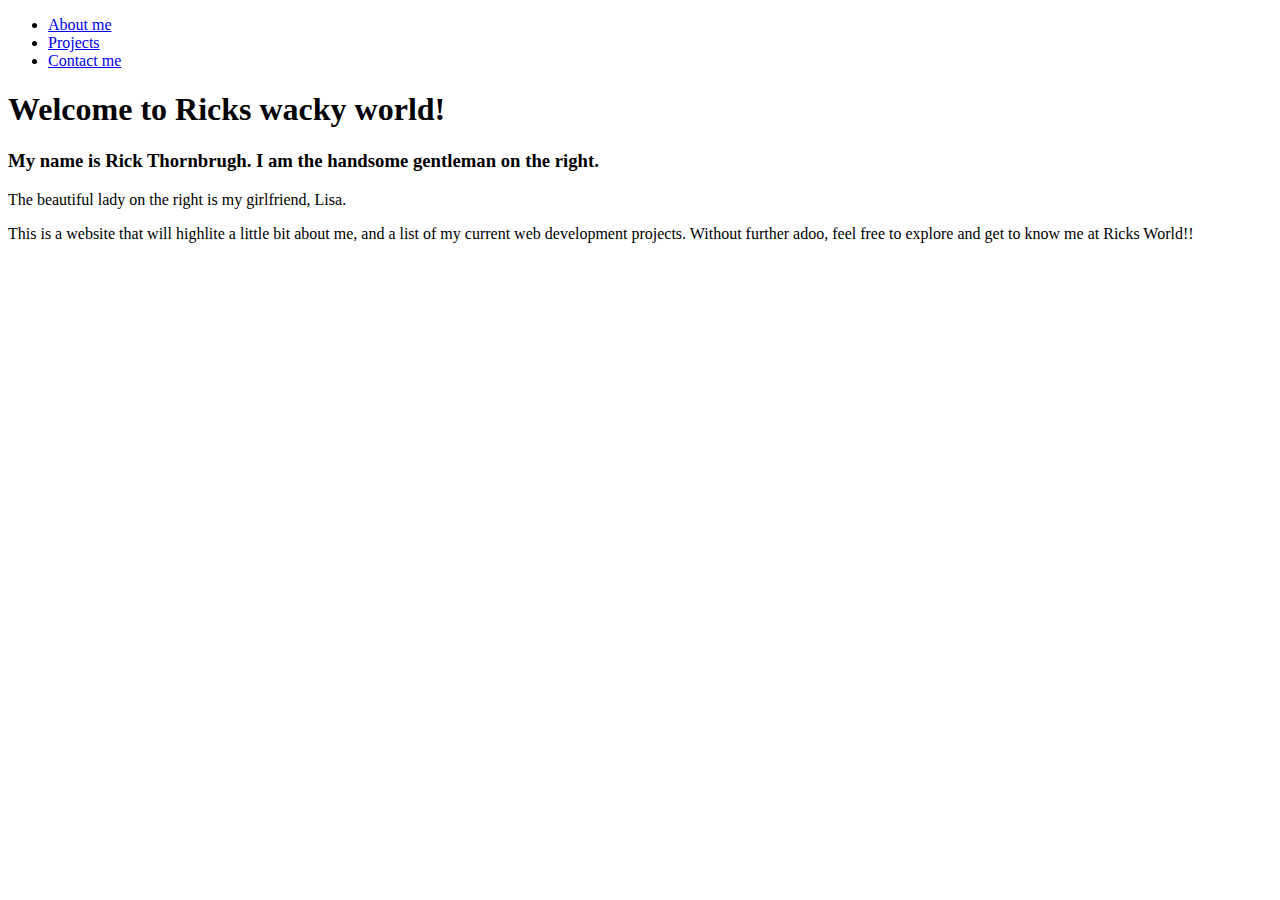
==== index.html @ 30046e39 "added initial navigation links" ====
<!DOCTYPE html>
<html>
  <head>
    <meta charset="utf-8">
    <link rel="stylesheet" href="https://maxcdn.bootstrapcdn.com/bootstrap/3.3.6/css/bootstrap.min.css" integrity="sha384-1q8mTJOASx8j1Au+a5WDVnPi2lkFfwwEAa8hDDdjZlpLegxhjVME1fgjWPGmkzs7" crossorigin="anonymous">

    <title>Ricks world</title>
  </head>

  <body>
    <div>
      <header>
        <ul>
          <li><a href="about.html">About me</a></li>
          <li><a href="projects.html">Projects</a></li>
          <li><a href="contactme.html">Contact me</a></li>
        </ul>
      </header>
      <h1>Welcome to Ricks wacky world!</h1>
      <h3>My name is Rick Thornbrugh.  I am the handsome gentleman on the right.</h3>
      <p>The beautiful lady on the right is my girlfriend, Lisa.</p>
      <p>This is a website that will highlite a little bit about me, and a list of my current web development projects.  Without further adoo, feel free to explore and get to know me at Ricks World!!</p>
  </div>

    <script src="https://maxcdn.bootstrapcdn.com/bootstrap/3.3.6/js/bootstrap.min.js" integrity="sha384-0mSbJDEHialfmuBBQP6A4Qrprq5OVfW37PRR3j5ELqxss1yVqOtnepnHVP9aJ7xS" crossorigin="anonymous"></script>
  </body>
</html>
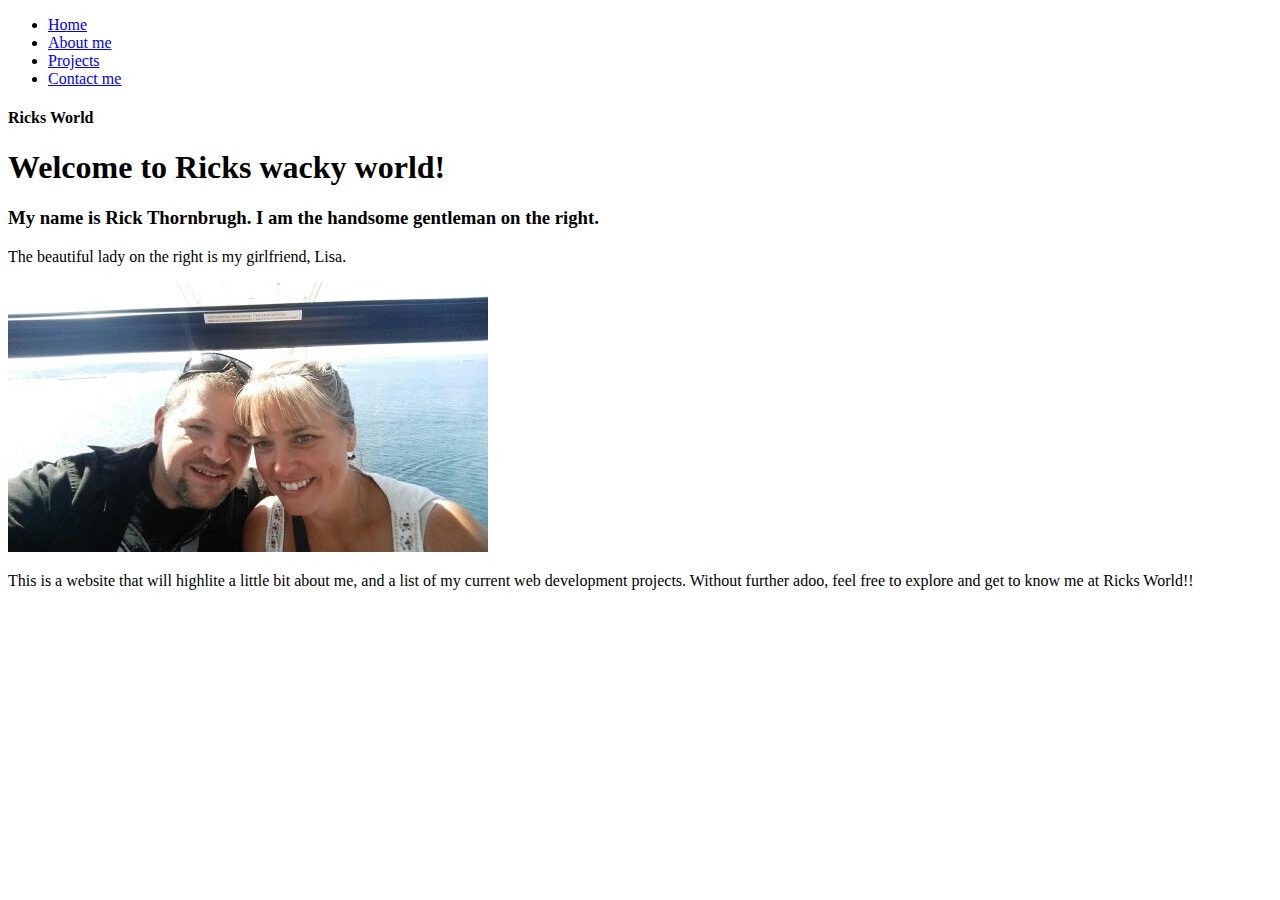
==== commit 11265b89: "continued styling of navigation" ====
--- a/index.html
+++ b/index.html
@@ -8,20 +8,26 @@
   </head>
 
   <body>
-    <div>
-      <header>
-        <ul>
+    <div class="container">
+      <header class="page-header">
+        <ul class="nav nav-pills pull-right">
+          <li class="active"><a href="index.html">Home</a></li>
           <li><a href="about.html">About me</a></li>
           <li><a href="projects.html">Projects</a></li>
           <li><a href="contactme.html">Contact me</a></li>
         </ul>
+        <h4>Ricks World</h4>
       </header>
-      <h1>Welcome to Ricks wacky world!</h1>
-      <h3>My name is Rick Thornbrugh.  I am the handsome gentleman on the right.</h3>
-      <p>The beautiful lady on the right is my girlfriend, Lisa.</p>
+      <div class="jumbotron">
+        <h1>Welcome to Ricks wacky world!</h1>
+        <h3>My name is Rick Thornbrugh.  I am the handsome gentleman on the right.</h3>
+        <p>The beautiful lady on the right is my girlfriend, Lisa.</p>
+        <img src="../images/rick1.jpg" alt="Rick and Lisa">
+      </div>
       <p>This is a website that will highlite a little bit about me, and a list of my current web development projects.  Without further adoo, feel free to explore and get to know me at Ricks World!!</p>
-  </div>
+
 
     <script src="https://maxcdn.bootstrapcdn.com/bootstrap/3.3.6/js/bootstrap.min.js" integrity="sha384-0mSbJDEHialfmuBBQP6A4Qrprq5OVfW37PRR3j5ELqxss1yVqOtnepnHVP9aJ7xS" crossorigin="anonymous"></script>
+  </div>
   </body>
 </html>
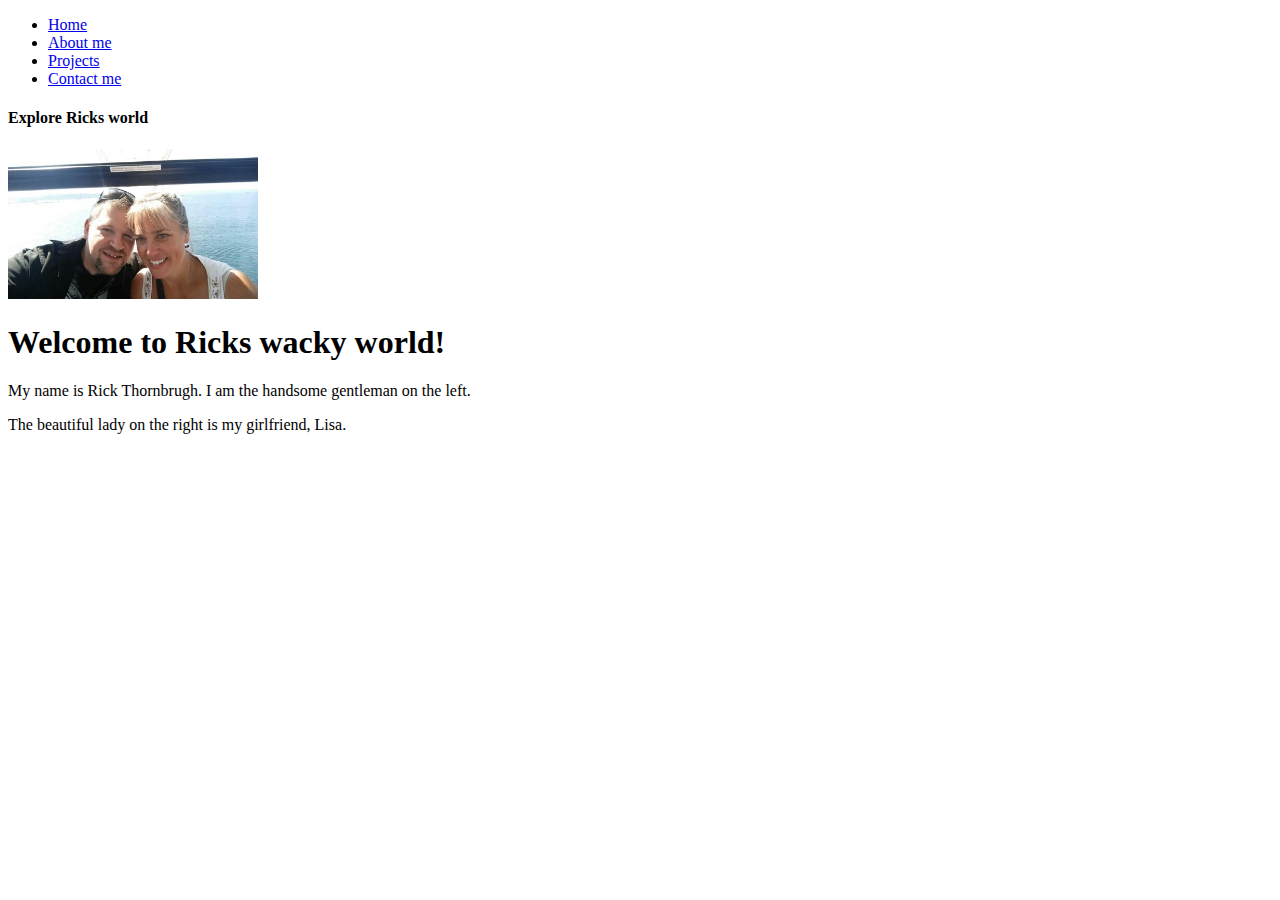
==== commit 37d0ba1d: "added additional content to about me webpage" ====
--- a/index.html
+++ b/index.html
@@ -3,12 +3,14 @@
   <head>
     <meta charset="utf-8">
     <link rel="stylesheet" href="https://maxcdn.bootstrapcdn.com/bootstrap/3.3.6/css/bootstrap.min.css" integrity="sha384-1q8mTJOASx8j1Au+a5WDVnPi2lkFfwwEAa8hDDdjZlpLegxhjVME1fgjWPGmkzs7" crossorigin="anonymous">
+    <link el="stylesheet" type="text/css" href="css/stylesheet.css">
 
     <title>Ricks world</title>
   </head>
 
   <body>
     <div class="container">
+      <div class="background">
       <header class="page-header">
         <ul class="nav nav-pills pull-right">
           <li class="active"><a href="index.html">Home</a></li>
@@ -16,18 +18,19 @@
           <li><a href="projects.html">Projects</a></li>
           <li><a href="contactme.html">Contact me</a></li>
         </ul>
-        <h4>Ricks World</h4>
+        <h4>Explore Ricks world</h4>
       </header>
+
       <div class="jumbotron">
+        <img src="images/rick1.jpg" alt="Rick and Lisa" width="250px" height="150px">
         <h1>Welcome to Ricks wacky world!</h1>
-        <h3>My name is Rick Thornbrugh.  I am the handsome gentleman on the right.</h3>
-        <p>The beautiful lady on the right is my girlfriend, Lisa.</p>
-        <img src="../images/rick1.jpg" alt="Rick and Lisa">
+        <p class="lead">My name is Rick Thornbrugh.  I am the handsome gentleman on the left.</p>
+        <p class="lead">The beautiful lady on the right is my girlfriend, Lisa.</p>
       </div>
-      <p>This is a website that will highlite a little bit about me, and a list of my current web development projects.  Without further adoo, feel free to explore and get to know me at Ricks World!!</p>
 
 
-    <script src="https://maxcdn.bootstrapcdn.com/bootstrap/3.3.6/js/bootstrap.min.js" integrity="sha384-0mSbJDEHialfmuBBQP6A4Qrprq5OVfW37PRR3j5ELqxss1yVqOtnepnHVP9aJ7xS" crossorigin="anonymous"></script>
-  </div>
+      <script src="https://maxcdn.bootstrapcdn.com/bootstrap/3.3.6/js/bootstrap.min.js" integrity="sha384-0mSbJDEHialfmuBBQP6A4Qrprq5OVfW37PRR3j5ELqxss1yVqOtnepnHVP9aJ7xS" crossorigin="anonymous"></script>
+    </div>
+    </div>
   </body>
 </html>
--- a/css/stylesheet.css
+++ b/css/stylesheet.css
@@ -0,0 +1,9 @@
+body {
+  background-image: url("../images/stars.jpg");
+  background-position: left;
+}
+
+.jumbotron {
+  background-color: #995003;
+
+}
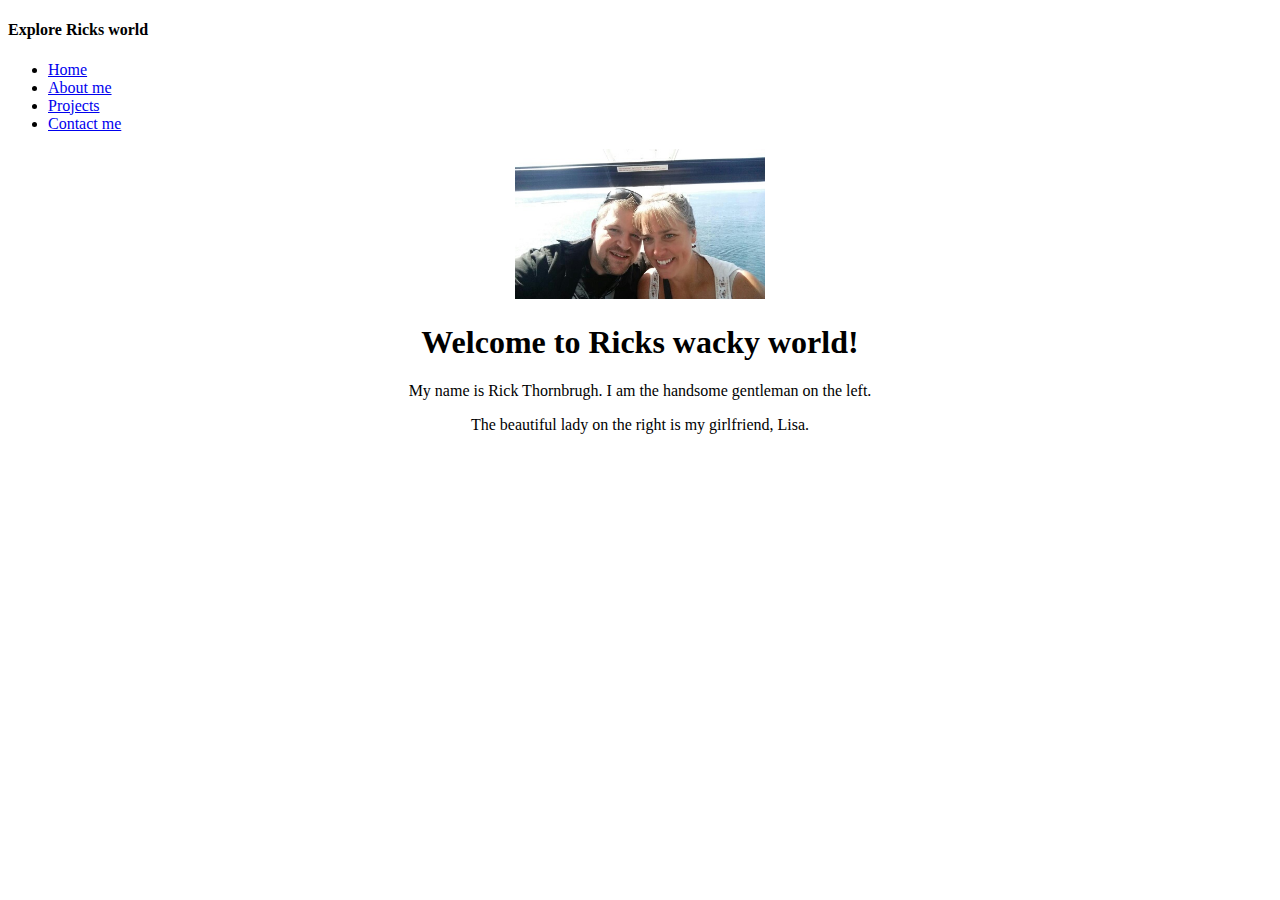
==== commit 1731c601: "added contact me contact, and navbar" ====
--- a/index.html
+++ b/index.html
@@ -3,23 +3,27 @@
   <head>
     <meta charset="utf-8">
     <link rel="stylesheet" href="https://maxcdn.bootstrapcdn.com/bootstrap/3.3.6/css/bootstrap.min.css" integrity="sha384-1q8mTJOASx8j1Au+a5WDVnPi2lkFfwwEAa8hDDdjZlpLegxhjVME1fgjWPGmkzs7" crossorigin="anonymous">
-    <link el="stylesheet" type="text/css" href="css/stylesheet.css">
+    <link rel="stylesheet" type="text/css" href="css/stylesheet.css">
 
     <title>Ricks world</title>
   </head>
 
   <body>
+    <div class="navbar navbar-inverse">
+      <div class="container">
+        <h4 class="navbar-brand text-muted">Explore Ricks world</h4>
+        <div class="collapse navbar-collapse">
+          <ul class="nav navbar-nav navbar-right">
+            <li class="active"><a href="index.html">Home</a></li>
+            <li><a href="about.html">About me</a></li>
+            <li><a href="projects.html">Projects</a></li>
+            <li><a href="contactme.html">Contact me</a></li>
+          </ul>
+        </div>
+      </div>
+    </div>
     <div class="container">
       <div class="background">
-      <header class="page-header">
-        <ul class="nav nav-pills pull-right">
-          <li class="active"><a href="index.html">Home</a></li>
-          <li><a href="about.html">About me</a></li>
-          <li><a href="projects.html">Projects</a></li>
-          <li><a href="contactme.html">Contact me</a></li>
-        </ul>
-        <h4>Explore Ricks world</h4>
-      </header>
 
       <div class="jumbotron">
         <img src="images/rick1.jpg" alt="Rick and Lisa" width="250px" height="150px">
--- a/css/stylesheet.css
+++ b/css/stylesheet.css
@@ -1,9 +1,7 @@
-body {
-  background-image: url("../images/stars.jpg");
-  background-position: left;
+.big {
+  font-size: 1.5em;
 }
 
 .jumbotron {
-  background-color: #995003;
-
+  text-align: center;
 }
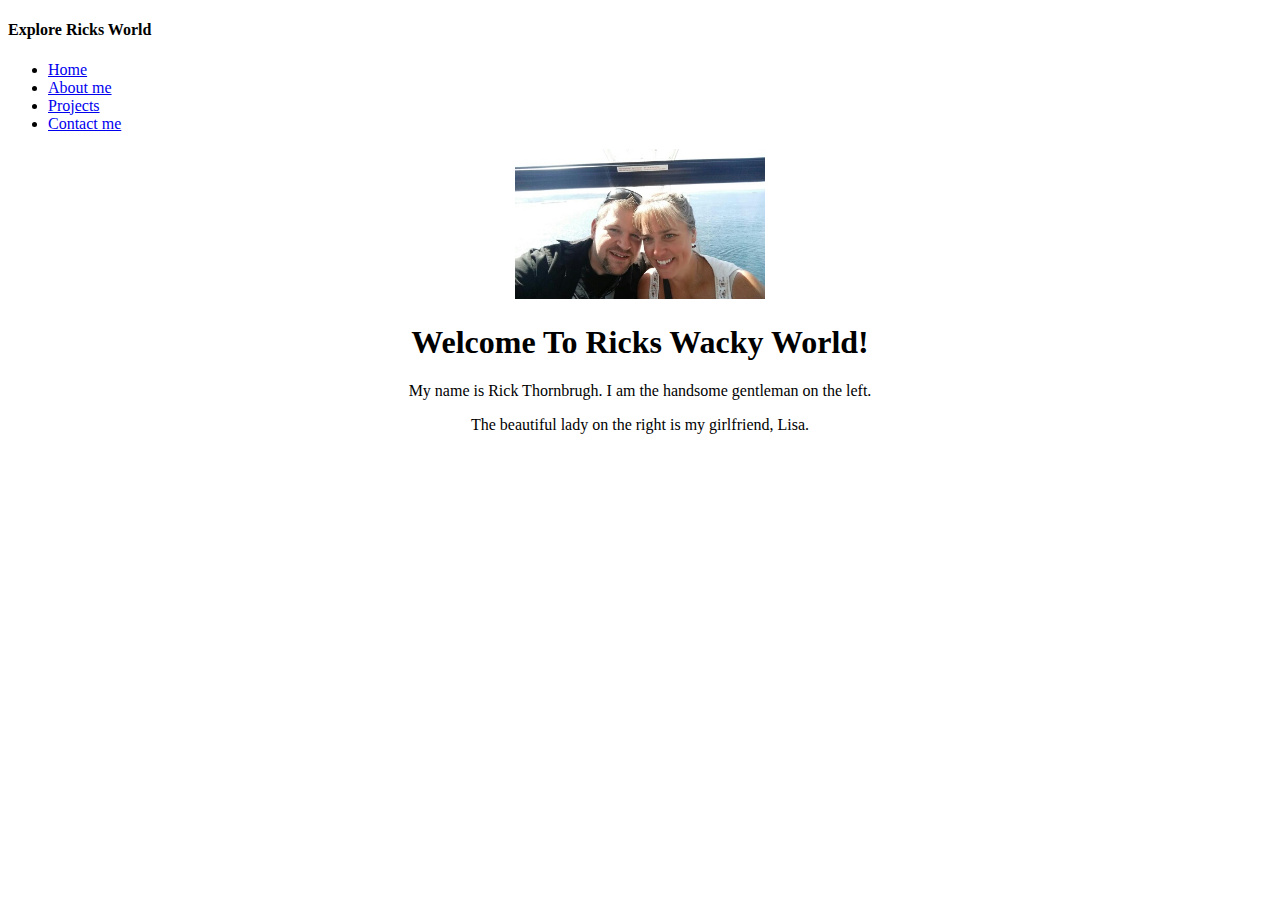
==== commit aaeb2c12: "fixed some punctuation" ====
--- a/index.html
+++ b/index.html
@@ -4,14 +4,13 @@
     <meta charset="utf-8">
     <link rel="stylesheet" href="https://maxcdn.bootstrapcdn.com/bootstrap/3.3.6/css/bootstrap.min.css" integrity="sha384-1q8mTJOASx8j1Au+a5WDVnPi2lkFfwwEAa8hDDdjZlpLegxhjVME1fgjWPGmkzs7" crossorigin="anonymous">
     <link rel="stylesheet" type="text/css" href="css/stylesheet.css">
-
     <title>Ricks world</title>
   </head>
 
   <body>
     <div class="navbar navbar-inverse">
       <div class="container">
-        <h4 class="navbar-brand text-muted">Explore Ricks world</h4>
+        <h4 class="navbar-brand text-muted">Explore Ricks World</h4>
         <div class="collapse navbar-collapse">
           <ul class="nav navbar-nav navbar-right">
             <li class="active"><a href="index.html">Home</a></li>
@@ -24,17 +23,15 @@
     </div>
     <div class="container">
       <div class="background">
+        <div class="jumbotron">
+          <img src="images/rick1.jpg" alt="Rick and Lisa" width="250px" height="150px">
+          <h1>Welcome To Ricks Wacky World!</h1>
+          <p class="lead">My name is Rick Thornbrugh.  I am the handsome gentleman on the left.</p>
+          <p class="lead">The beautiful lady on the right is my girlfriend, Lisa.</p>
+        </div>
 
-      <div class="jumbotron">
-        <img src="images/rick1.jpg" alt="Rick and Lisa" width="250px" height="150px">
-        <h1>Welcome to Ricks wacky world!</h1>
-        <p class="lead">My name is Rick Thornbrugh.  I am the handsome gentleman on the left.</p>
-        <p class="lead">The beautiful lady on the right is my girlfriend, Lisa.</p>
+        <script src="https://maxcdn.bootstrapcdn.com/bootstrap/3.3.6/js/bootstrap.min.js" integrity="sha384-0mSbJDEHialfmuBBQP6A4Qrprq5OVfW37PRR3j5ELqxss1yVqOtnepnHVP9aJ7xS" crossorigin="anonymous"></script>
       </div>
-
-
-      <script src="https://maxcdn.bootstrapcdn.com/bootstrap/3.3.6/js/bootstrap.min.js" integrity="sha384-0mSbJDEHialfmuBBQP6A4Qrprq5OVfW37PRR3j5ELqxss1yVqOtnepnHVP9aJ7xS" crossorigin="anonymous"></script>
-    </div>
     </div>
   </body>
 </html>
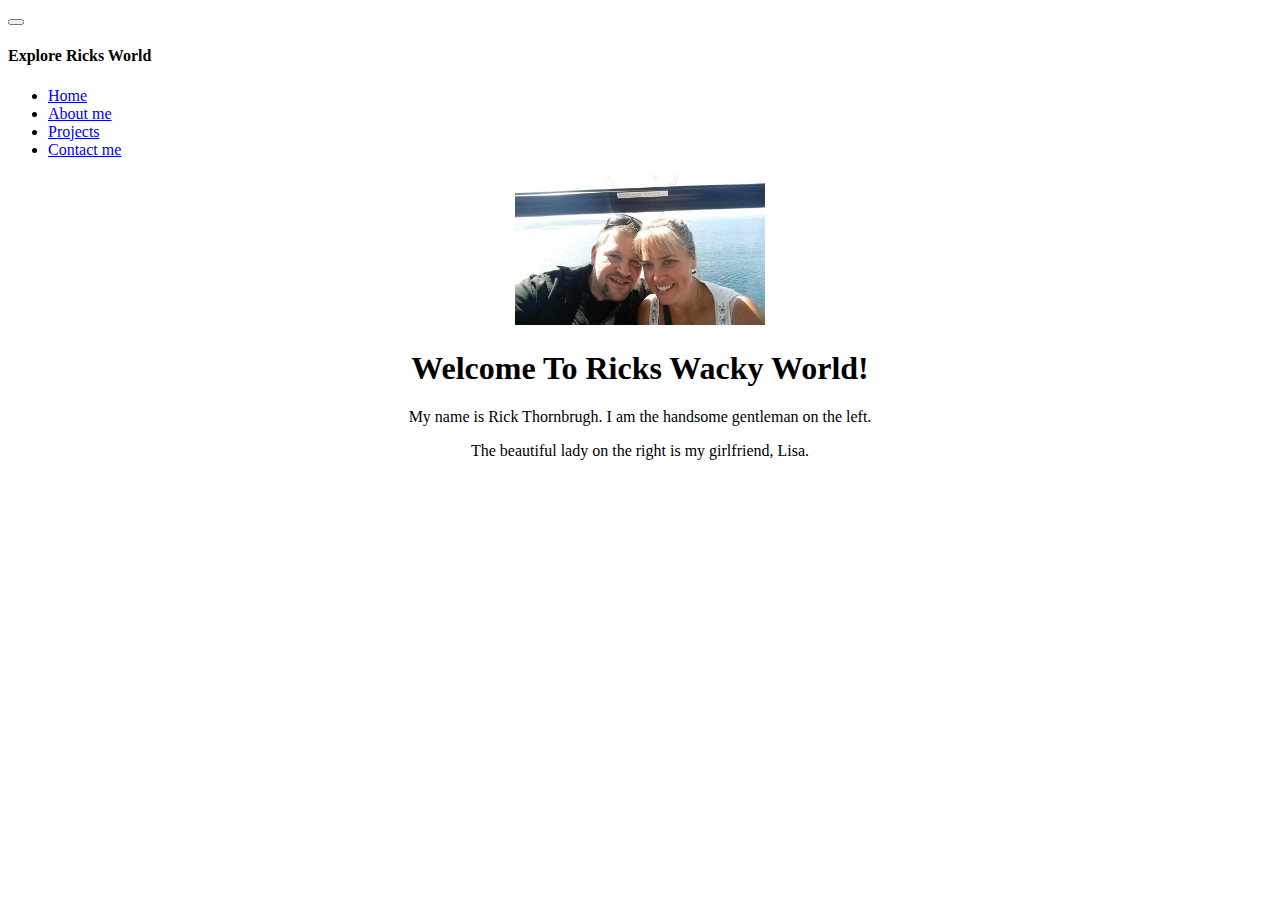
==== commit c839d5aa: "added collapsing navbar" ====
--- a/index.html
+++ b/index.html
@@ -10,6 +10,12 @@
   <body>
     <div class="navbar navbar-inverse">
       <div class="container">
+        <button type="button" class="navbar-toggle"
+        data-toggle="collapse" data-target=".navbar-collapse">
+          <span class="icon-bar"></span>
+          <span class="icon-bar"></span>
+          <span class="icon-bar"></span>
+        </button>
         <h4 class="navbar-brand text-muted">Explore Ricks World</h4>
         <div class="collapse navbar-collapse">
           <ul class="nav navbar-nav navbar-right">
